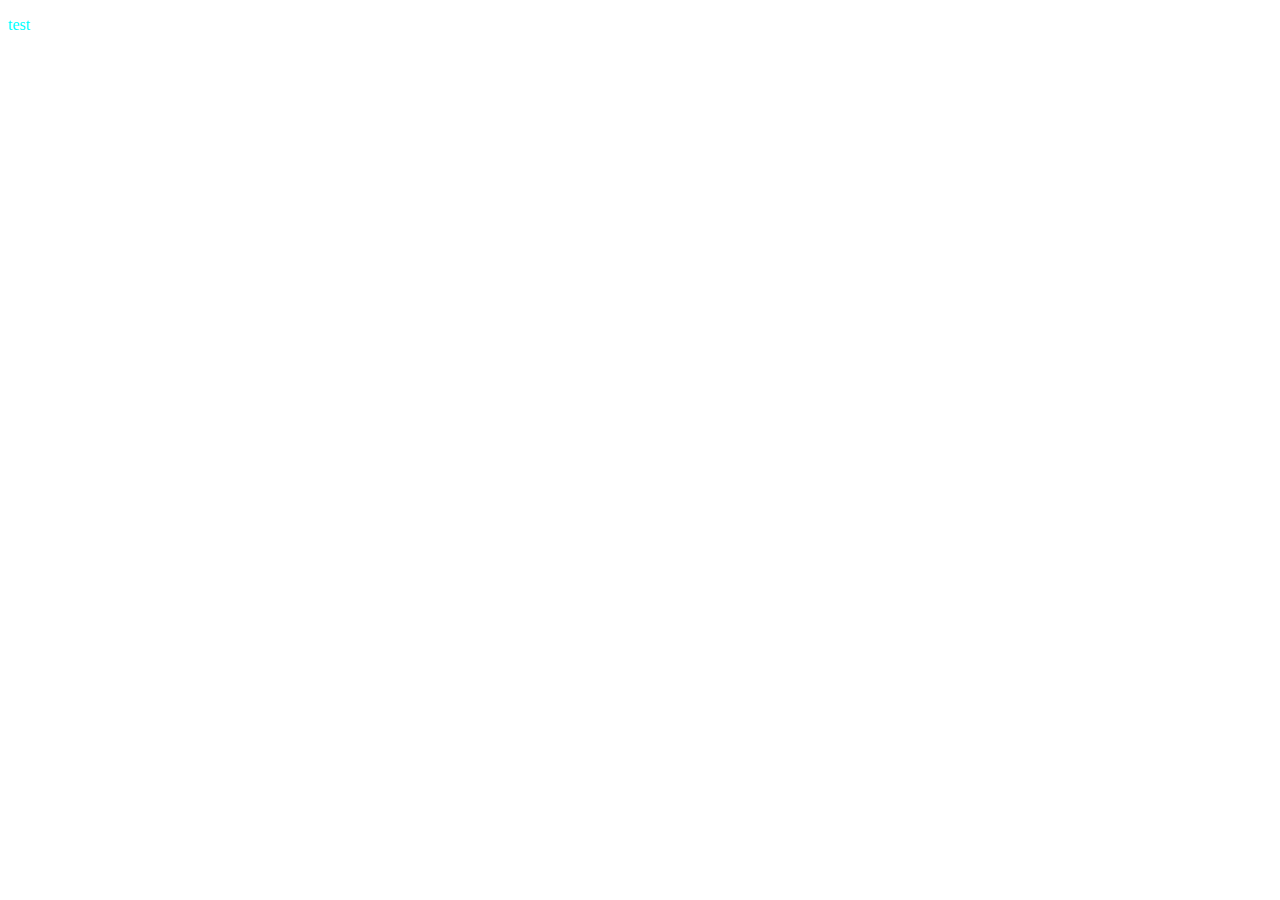
==== index.html @ 4e872aa5 "Added style.css and connected in index.html" ====
<!DOCTYPE html>
<html lang="en">
<head>
    <meta charset="UTF-8">
    <meta http-equiv="X-UA-Compatible" content="IE=edge">
    <meta name="viewport" content="width=device-width, initial-scale=1.0">
    <title>Final Prokect - prototype</title>
<link rel="stylesheet" href="./css/style.css">
</head>
<body>
    <p>test</p>
</body>
</html>
---- css/style.css ----
p{
    color: aqua;
}
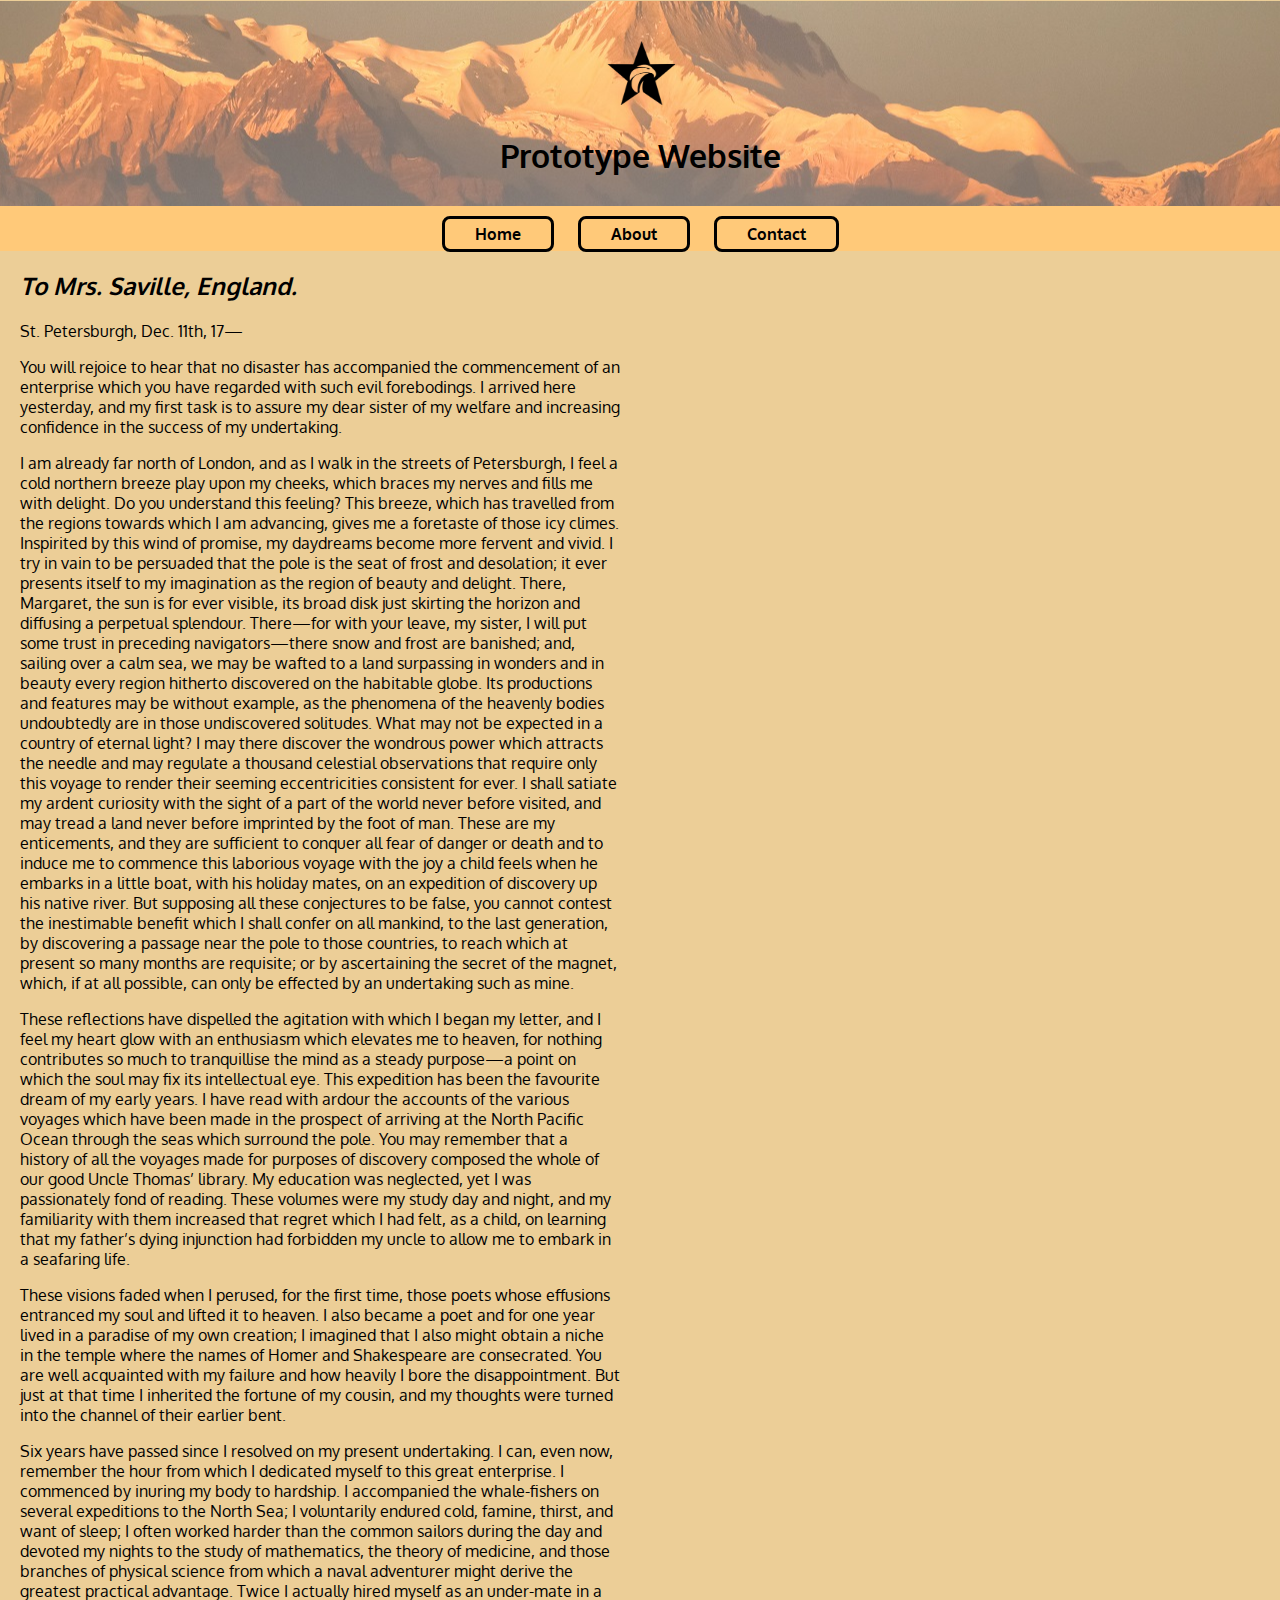
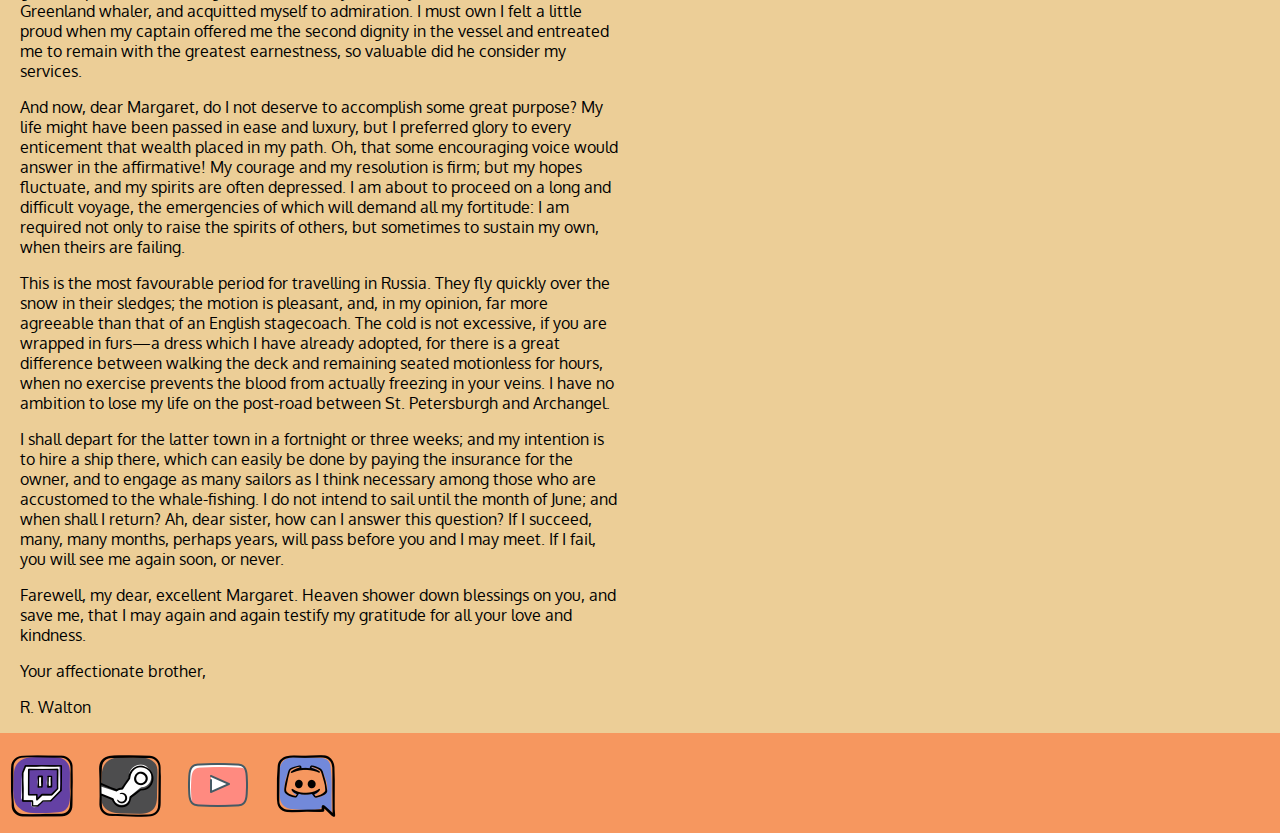
==== commit 8e7a5552: "final project finalisation" ====
--- a/index.html
+++ b/index.html
@@ -4,10 +4,69 @@
     <meta charset="UTF-8">
     <meta http-equiv="X-UA-Compatible" content="IE=edge">
     <meta name="viewport" content="width=device-width, initial-scale=1.0">
-    <title>Final Prokect - prototype</title>
-<link rel="stylesheet" href="./css/style.css">
+    <title>Home</title>
+    <link rel="stylesheet" href="./css/style.css">
+    <link rel="preconnect" href="https://fonts.gstatic.com">
+    <link href="https://fonts.googleapis.com/css2?family=Oxygen:wght@300;400;700&display=swap" rel="stylesheet">
+
 </head>
 <body>
-    <p>test</p>
+    <div class="wrapper">
+    <header>
+        <div id="headerDIV">
+            <a href="/index.html">
+            <img id="logo" src="../img/logo.png">
+            </a>
+            <h1>
+                Prototype Website
+            </h1>
+        </div>
+        <nav>
+            
+            <a href="/index.html">Home</a>
+
+            <a href="/about.html">About</a>
+            
+            <a href="/contact.html">Contact</a>
+
+        </nav>
+
+        
+
+    </header>
+    
+    <aside>
+        <iframe width="560" height="315" src="https://www.youtube.com/embed/RjWvr0ky8bo" title="YouTube video player" frameborder="0" allow="accelerometer; autoplay; clipboard-write; encrypted-media; gyroscope; picture-in-picture" allowfullscreen></iframe>
+
+    </aside>
+
+    <section>
+        <h2 style="font-style: italic;">To Mrs. Saville, England.</h2>
+        <p>St. Petersburgh, Dec. 11th, 17—</p>
+        <p>You will rejoice to hear that no disaster has accompanied the commencement of an enterprise which you have regarded with such evil forebodings. I arrived here yesterday, and my first task is to assure my dear sister of my welfare and increasing confidence in the success of my undertaking.</p>
+        <p>I am already far north of London, and as I walk in the streets of Petersburgh, I feel a cold northern breeze play upon my cheeks, which braces my nerves and fills me with delight. Do you understand this feeling? This breeze, which has travelled from the regions towards which I am advancing, gives me a foretaste of those icy climes. Inspirited by this wind of promise, my daydreams become more fervent and vivid. I try in vain to be persuaded that the pole is the seat of frost and desolation; it ever presents itself to my imagination as the region of beauty and delight. There, Margaret, the sun is for ever visible, its broad disk just skirting the horizon and diffusing a perpetual splendour. There—for with your leave, my sister, I will put some trust in preceding navigators—there snow and frost are banished; and, sailing over a calm sea, we may be wafted to a land surpassing in wonders and in beauty every region hitherto discovered on the habitable globe. Its productions and features may be without example, as the phenomena of the heavenly bodies undoubtedly are in those undiscovered solitudes. What may not be expected in a country of eternal light? I may there discover the wondrous power which attracts the needle and may regulate a thousand celestial observations that require only this voyage to render their seeming eccentricities consistent for ever. I shall satiate my ardent curiosity with the sight of a part of the world never before visited, and may tread a land never before imprinted by the foot of man. These are my enticements, and they are sufficient to conquer all fear of danger or death and to induce me to commence this laborious voyage with the joy a child feels when he embarks in a little boat, with his holiday mates, on an expedition of discovery up his native river. But supposing all these conjectures to be false, you cannot contest the inestimable benefit which I shall confer on all mankind, to the last generation, by discovering a passage near the pole to those countries, to reach which at present so many months are requisite; or by ascertaining the secret of the magnet, which, if at all possible, can only be effected by an undertaking such as mine.</p>
+        <p>These reflections have dispelled the agitation with which I began my letter, and I feel my heart glow with an enthusiasm which elevates me to heaven, for nothing contributes so much to tranquillise the mind as a steady purpose—a point on which the soul may fix its intellectual eye. This expedition has been the favourite dream of my early years. I have read with ardour the accounts of the various voyages which have been made in the prospect of arriving at the North Pacific Ocean through the seas which surround the pole. You may remember that a history of all the voyages made for purposes of discovery composed the whole of our good Uncle Thomas’ library. My education was neglected, yet I was passionately fond of reading. These volumes were my study day and night, and my familiarity with them increased that regret which I had felt, as a child, on learning that my father’s dying injunction had forbidden my uncle to allow me to embark in a seafaring life.</p>
+        <p>These visions faded when I perused, for the first time, those poets whose effusions entranced my soul and lifted it to heaven. I also became a poet and for one year lived in a paradise of my own creation; I imagined that I also might obtain a niche in the temple where the names of Homer and Shakespeare are consecrated. You are well acquainted with my failure and how heavily I bore the disappointment. But just at that time I inherited the fortune of my cousin, and my thoughts were turned into the channel of their earlier bent.</p>
+        <p>Six years have passed since I resolved on my present undertaking. I can, even now, remember the hour from which I dedicated myself to this great enterprise. I commenced by inuring my body to hardship. I accompanied the whale-fishers on several expeditions to the North Sea; I voluntarily endured cold, famine, thirst, and want of sleep; I often worked harder than the common sailors during the day and devoted my nights to the study of mathematics, the theory of medicine, and those branches of physical science from which a naval adventurer might derive the greatest practical advantage. Twice I actually hired myself as an under-mate in a Greenland whaler, and acquitted myself to admiration. I must own I felt a little proud when my captain offered me the second dignity in the vessel and entreated me to remain with the greatest earnestness, so valuable did he consider my services.</p>
+        <p>And now, dear Margaret, do I not deserve to accomplish some great purpose? My life might have been passed in ease and luxury, but I preferred glory to every enticement that wealth placed in my path. Oh, that some encouraging voice would answer in the affirmative! My courage and my resolution is firm; but my hopes fluctuate, and my spirits are often depressed. I am about to proceed on a long and difficult voyage, the emergencies of which will demand all my fortitude: I am required not only to raise the spirits of others, but sometimes to sustain my own, when theirs are failing.</p>
+        <p>This is the most favourable period for travelling in Russia. They fly quickly over the snow in their sledges; the motion is pleasant, and, in my opinion, far more agreeable than that of an English stagecoach. The cold is not excessive, if you are wrapped in furs—a dress which I have already adopted, for there is a great difference between walking the deck and remaining seated motionless for hours, when no exercise prevents the blood from actually freezing in your veins. I have no ambition to lose my life on the post-road between St. Petersburgh and Archangel.</p>
+        <p>I shall depart for the latter town in a fortnight or three weeks; and my intention is to hire a ship there, which can easily be done by paying the insurance for the owner, and to engage as many sailors as I think necessary among those who are accustomed to the whale-fishing. I do not intend to sail until the month of June; and when shall I return? Ah, dear sister, how can I answer this question? If I succeed, many, many months, perhaps years, will pass before you and I may meet. If I fail, you will see me again soon, or never.</p>
+        <p>Farewell, my dear, excellent Margaret. Heaven shower down blessings on you, and save me, that I may again and again testify my gratitude for all your love and kindness.</p>
+        <p>Your affectionate brother,</p>
+        <p>R. Walton</p>
+
+</section>
+
+
+
+</div>
+
+    <footer>
+        <a href="https://www.twitch.tv/" target="blank"><img id="twitch" src="../img/twitchlogo.png"></a>
+        <a href="https://store.steampowered.com/" target="blank"><img id="steam" src="../img/steamlogo.png"></a>
+        <a href="https://www.youtube.com/" target="blank"><img id="utube" src="../img/utubelogo.png"></a>
+        <a href="https://discord.com/brand-new" target="blank"><img id="discord" src="../img/discordlogo.png"></a>
+    </footer>
+
 </body>
 </html>--- a/css/style.css
+++ b/css/style.css
@@ -1,3 +1,157 @@
-p{
+/* p{
     color: aqua;
-}+} */
+
+
+/* body{
+   
+    margin: 0;
+    background-color: whitesmoke;
+}
+
+nav{
+
+    height: 70px;
+    background-color: pink;
+    width: 100%;
+    border-bottom: 3px dotted rgb(84, 18, 128)
+
+
+    /* z-index: 1; by default, it is zero (0). Setting it to one (1) will bring to forefront. */
+
+
+/* } */
+
+/* header, nav, footer, section, article, aside{
+    border: 1px dotted #000;
+    background-color: #fff;
+}           this is a wireframe */
+
+
+*{
+    box-sizing: border-box;
+    font-family: 'Oxygen', sans-serif;
+}
+
+body{
+    margin: 0;
+    background-color: #e4bb6eb7;
+}
+.wrapper {
+    min-height: calc(100vh - 100px);
+}
+
+header{
+    position: -webkit-sticky;
+    position: sticky;
+    top: 1px;
+}
+#logo{
+    width:75px;
+    height: auto;
+    display:block;
+    margin-left:auto;
+    margin-right:auto;
+    padding-top:20px;
+    filter:invert(100%);
+
+} 
+#headerDIV {
+    width: 100%;
+    background-image: url("../img/mno.jpg");
+    background-position:  center center;
+}
+    
+h1{
+    text-align: center;
+    margin:0;
+    padding-top:10px;
+    padding-bottom:30px;
+}
+
+nav{
+    width: 100%;
+    height: 5vh;
+    text-align: center;
+    padding-top: 18px;
+    background-color: #ffc979;;
+} 
+
+nav a{
+    border: solid 3px #000;
+    border-radius: 8px;
+    padding: 5px 30px;
+    margin: 10px;
+    font-weight: bold;
+    text-decoration: none;
+}
+
+nav a:hover{
+    background-color: #ffb375;
+}
+
+
+section, article{
+    width: 50%;
+    padding: 0 20px;
+}
+
+
+aside{
+    padding-top:20px;
+    width: 50%;
+    float: right;
+}
+
+
+footer{
+    width: 100%;
+    background-color: #f6975f;
+    padding-top:20px;
+    height: 100px;
+}
+
+a{
+    color: inherit;
+    margin: 0px 10px;
+    text-align: center;
+    border-radius: 2px;
+    transition: border-color .9s;
+}
+
+a:visited{
+    color: inherit;
+}
+
+ input[type=text], select, textarea {
+    width: 100%; 
+    padding: 12px; 
+    border: 1px solid #ccc; 
+    border-radius: 4px; 
+    box-sizing: border-box; 
+    margin-top: 6px; 
+    margin-bottom: 16px;
+    resize: vertical 
+  }
+  
+
+  input[type=submit] {
+    background-color: #666;
+    color: white;
+    padding: 12px 20px;
+    border: none;
+    border-radius: 4px;
+    cursor: pointer;
+    font-size:1em;
+  }
+  
+
+  input[type=submit]:hover {
+    background-color: #f6975f;
+  }
+  
+  
+  .container {
+    border-radius: 5px;
+    padding: 20px;
+  } 